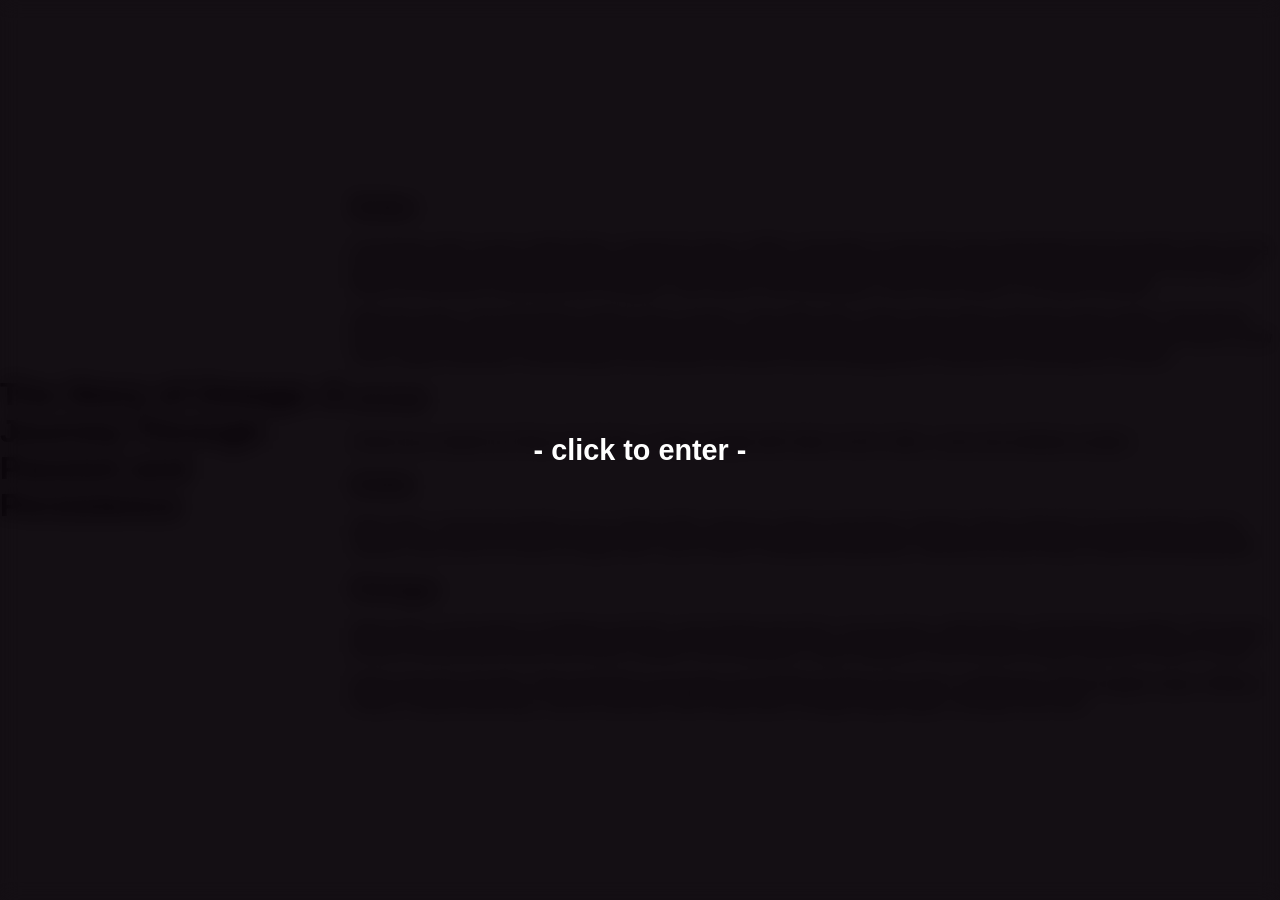
==== backstory.html @ a178366d "bckgr" ====
<!DOCTYPE html>
<html lang="en">
<head>
    <meta charset="UTF-8" />
    <meta name="viewport" content="width=device-width, initial-scale=1.0" />
    <meta property="og:title" content="Omegas Backstory" />
    <meta property="og:description" content="Omegas backstory and origin of creation" />
    <meta property="og:image" content="https://omega-menu.top/assets/images/icon.webp" />
    <meta property="og:url" content="https://omega-menu.top/backstory" />
    <meta property="og:type" content="website" />
    <meta property="og:site_name" content="Omegas Backstory" />
    <meta name="twitter:card" content="summary_large_image" />
    <meta name="twitter:image" content="https://omega-menu.top/assets/images/icon.webp" />
    <meta name="twitter:title" content="Backstory" />
    <meta name="twitter:description" content="Omegas backstory and origin of creation" />
    <link rel="stylesheet" href="bios/userStyle.css" />
    <title>Hawa</title>
</head>

<style>

    .section-title {
        font-weight: bold;
        margin-top: 20px;
    } 

</style>

<body>
<div class="overlay" id="overlay">
    <h1 class = "username">- click to enter - </h1>
</div>


<h1>The Story of Omega: A Journey Through Passion and Persistence</h1>

    <div>
        <h2 class="section-title">Solar:</h2>
        <p>It all began with a menu called Solar, created by Hawa, JOKO, and others. It was the most anticipated and innovative menu at the time. Tragically, someone nuked the server while Hawa was on vacation. At that point, Solar was still just a project run by Hawa. When he returned, everything had changed—new server, new developers, and a new owner: C-A (Solar himself).</p>

        <p>After the reset, I was demoted to admin and co-owner. I was often told, “Learn more code to become owner again.” During that time, I met Entity, and we initially clashed over his server, <i>Artrial</i>. Eventually, we made peace and merged our efforts to form a new menu called <i>OrbitPaid</i>. Unfortunately, this pushed me further into the background, now just an overlooked co-owner.</p>

        <h2 class="section-title">Artrial:</h2>
        <p>Artrial was created by Entity and Zenkizs. It later merged with Solar to form <i>Orbit</i>, a new and ambitious project.</p>

        <h2 class="section-title">Orbit:</h2>
        <p>With Orbit, I seriously leveled up my coding skills, hoping to regain ownership. Instead, Cipher (Solar/C-A) and Zenkizs began saying I was never an owner to begin with—just a friend. Feeling disrespected, I teamed up with Entity to build something better.</p>

        <h2 class="section-title">Omega:</h2>
        <p>With Entity, we brought on Catlicker and KFJ, and Omega was born—an op menu, solid loader, and frequent updates. The server thrived, but personal issues led Entity to delete it and disappear. Hawa stepped in and revived Omega, getting us back on track.</p>

        <p>Entity returned, but later, Hawa decided to quit again and deleted Omega once more. Undeterred, Entity brought it back. Without Hawa, it started declining—until he returned. With Hawa back, Omega surged again, stronger than ever.</p>
    </div>



<audio id="bgMusic" src="../assets/songs/where'd-all-the-time-go.mp3" preload="auto"></audio>
<script src = "bios/userScript.js"></script>
</body>
</html>
---- bios/userStyle.css ----
﻿body {
    margin: 0;
    padding: 0;
    
    font-family: 'Segoe UI', Tahoma, Geneva, Verdana, sans-serif;
    background: rgba(20,20,20,1);
    
    height: 100vh;
    display: flex;
    
    justify-content: center;
    align-items: center;
}

.background-video {
    position: fixed;
    
    width: 100%;
    height: 100%;
    
    object-fit: cover;
    
    filter: brightness(0.6);
}

.card {
    background: rgba(20, 0, 20, 0.25);
    
    backdrop-filter: blur(10px);
    -webkit-backdrop-filter: blur(10px);
    
    color: white;
    text-align: center;
    
    padding: 2rem;
    border-radius: 16px;
    
    width: 300px;
    position: relative;
    box-shadow: 0 8px 32px rgba(0, 0, 0, 0.5);
    border: 1px solid rgba(255, 255, 255, 0.1);
}

.profile-img {
    width: 100px;
    height: 100px;
    object-fit: cover;
    border-radius: 50%;
    border: 2px solid white;
    margin-bottom: 1rem;
}

.username {
    font-size: 1.8rem;
    font-weight: bold;
    margin: 0;
}

.divider {
    font-size: 1.5rem;
    margin: 0.5rem 0;
}

.location {
    margin-bottom: 1rem;
    font-size: 1rem;
}

.discord-button {
    background-color: #5865F2;
    color: white;
    padding: 0.5rem 1rem;
    border-radius: 8px;
    
    text-decoration: none;
    font-weight: bold;
    
    display: inline-block;
    margin-bottom: 1rem;
    
    transition: 0.2s ease-in-out;
}

.discord-button:hover {
    background-color: #4752c4;   
    transform: scale(1.05) translateY(-5px);
}

.views {
    font-size: 0.9rem;
    opacity: 0.8;
}

.overlay {
    background: rgba(20, 0, 20, 0.25);
    backdrop-filter: blur(10px);
    -webkit-backdrop-filter: blur(10px);
    color: white;
    text-align: center;
    position: fixed;
    top: 0;
    left: 0;
    width: 100vw;
    height: 100vh;
    color: white;
    display: flex;
    align-items: center;
    justify-content: center;
    font-size: 2rem;
    z-index: 9999;
    cursor: pointer;
    transition: opacity 0.5s ease;
}

.overlay.hidden {
    opacity: 0;
    pointer-events: none;
}
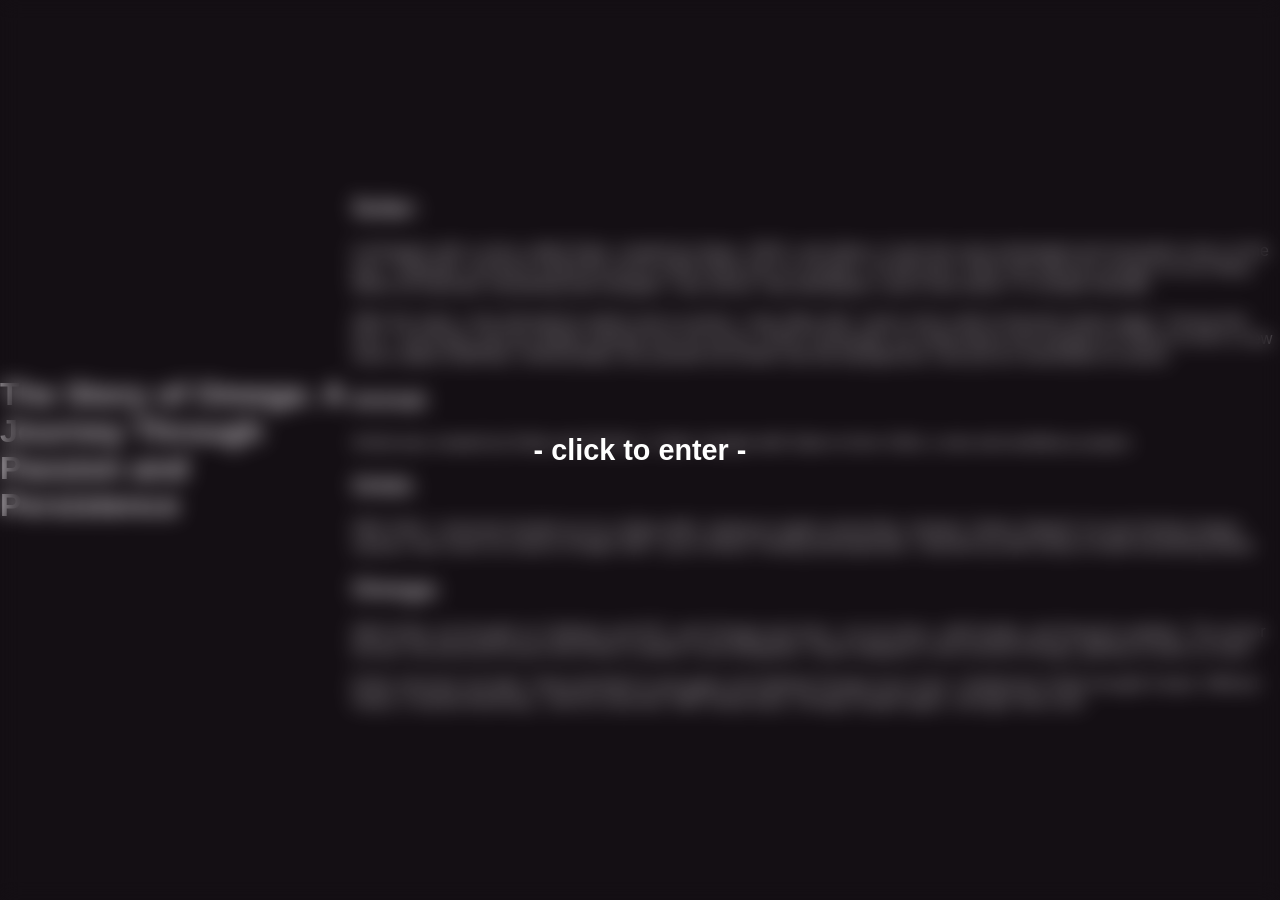
==== commit 13bf553d: "bckstory edit" ====
--- a/backstory.html
+++ b/backstory.html
@@ -16,15 +16,6 @@
     <link rel="stylesheet" href="bios/userStyle.css" />
     <title>Hawa</title>
 </head>
-
-<style>
-
-    .section-title {
-        font-weight: bold;
-        margin-top: 20px;
-    } 
-
-</style>
 
 <body>
 <div class="overlay" id="overlay">
--- a/bios/userStyle.css
+++ b/bios/userStyle.css
@@ -10,6 +10,20 @@
     
     justify-content: center;
     align-items: center;
+    color : white;
+}
+
+.section-title {
+    font-weight: bold;
+    margin-top: 20px;
+}
+
+h1, h2 {
+    color: white;
+}
+p {
+    color: white;
+    margin-bottom: 15px;
 }
 
 .background-video {
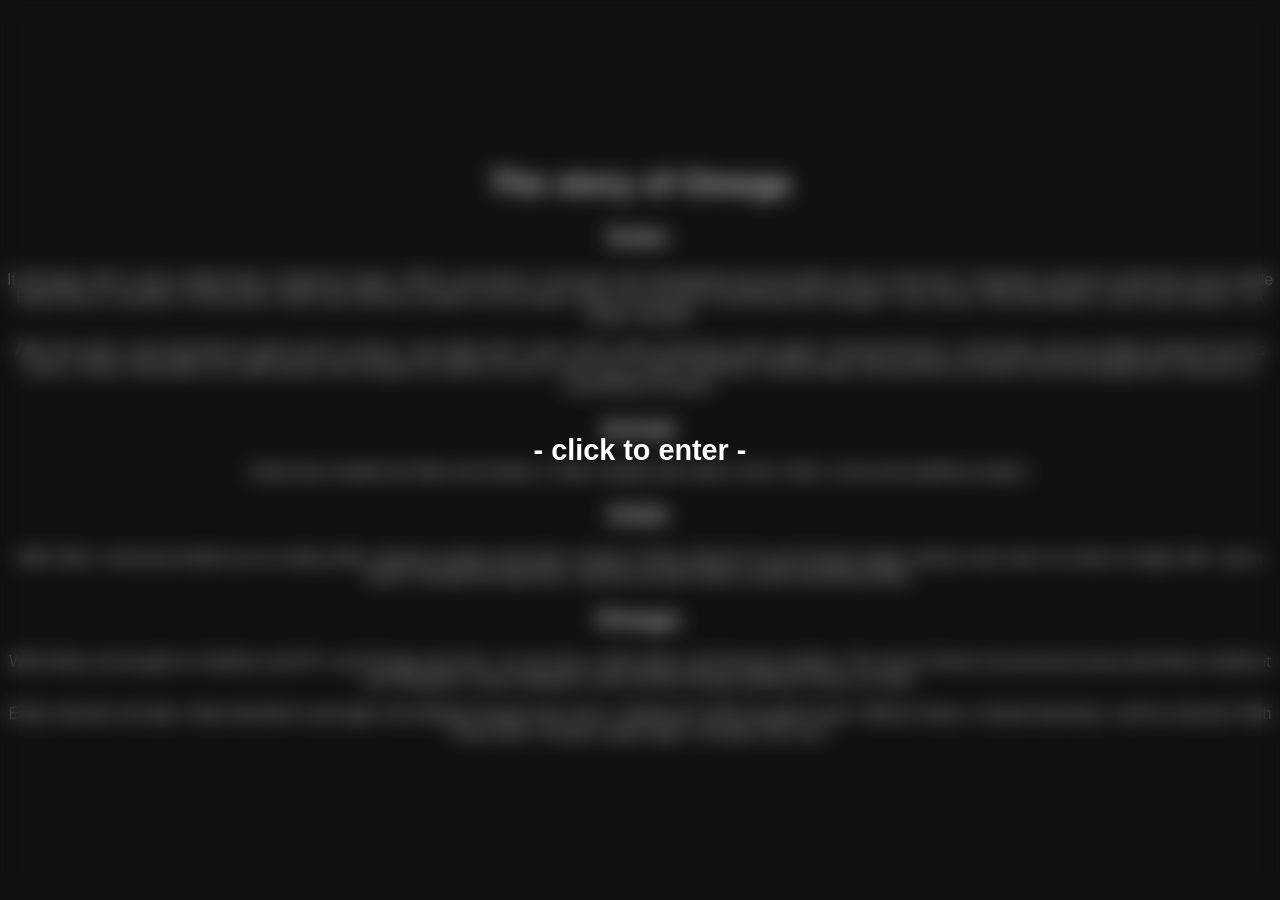
==== commit 35263cec: "full fix" ====
--- a/backstory.html
+++ b/backstory.html
@@ -22,10 +22,8 @@
     <h1 class = "username">- click to enter - </h1>
 </div>
 
-
-<h1>The Story of Omega: A Journey Through Passion and Persistence</h1>
-
     <div>
+        <h1> The story of Omega </h1>
         <h2 class="section-title">Solar:</h2>
         <p>It all began with a menu called Solar, created by Hawa, JOKO, and others. It was the most anticipated and innovative menu at the time. Tragically, someone nuked the server while Hawa was on vacation. At that point, Solar was still just a project run by Hawa. When he returned, everything had changed—new server, new developers, and a new owner: C-A (Solar himself).</p>
 
--- a/bios/userStyle.css
+++ b/bios/userStyle.css
@@ -16,14 +16,22 @@
 .section-title {
     font-weight: bold;
     margin-top: 20px;
+    
+    align-content: center;
+    align-text: center;
 }
 
 h1, h2 {
     color: white;
+    
+    text-align: center;
+    align-content: center;
 }
 p {
     color: white;
-    margin-bottom: 15px;
+    
+    align-content: center;
+    text-align: center;
 }
 
 .background-video {
